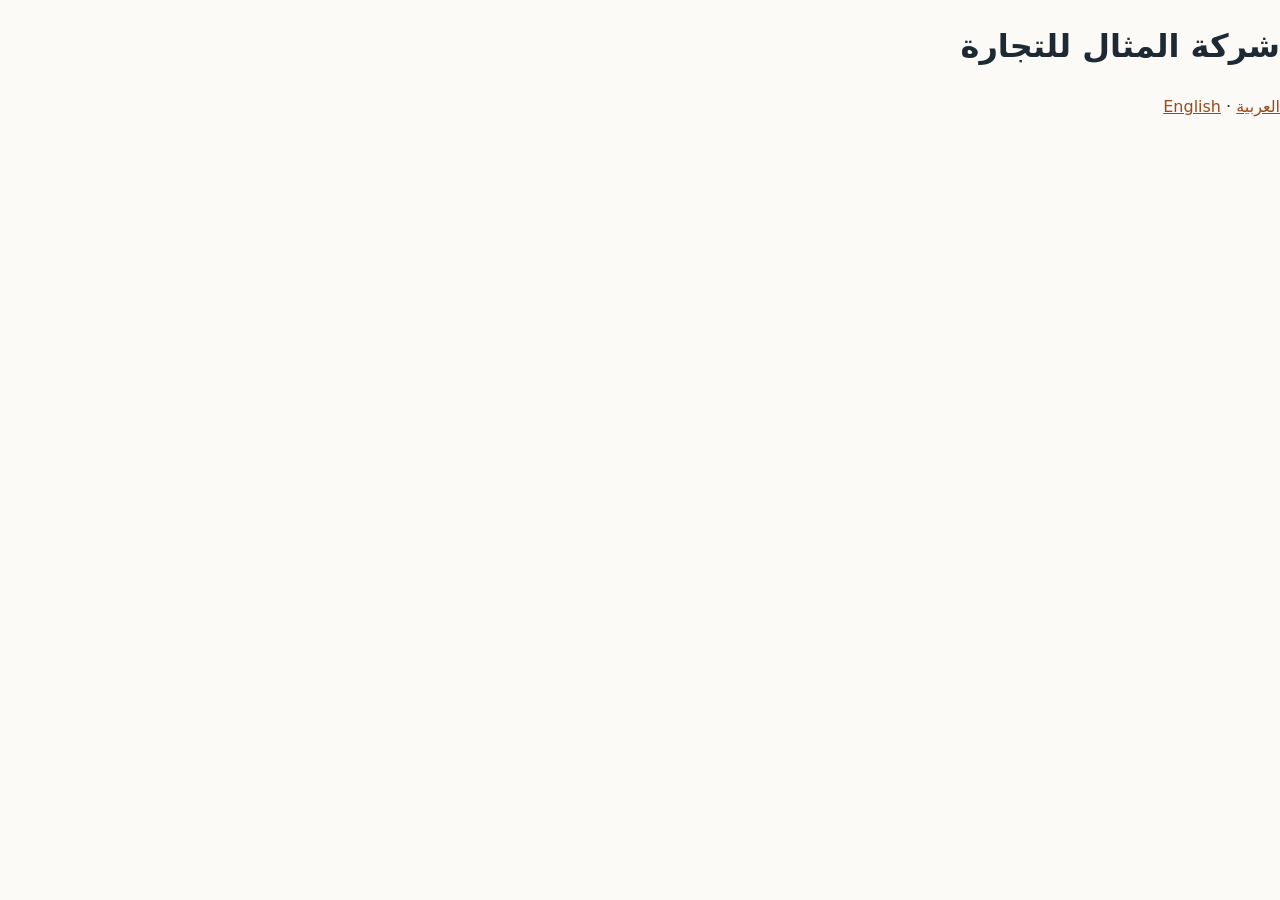
==== tests/fixtures/good-site/index.html @ 618fdfb1 "Client Website Studio 2.0.0 - One-paste start: START.md sets up each client folder from the stable b" ====
<!doctype html>
<html lang="ar" dir="rtl">
<head>
  <meta charset="utf-8">
  <meta name="viewport" content="width=device-width, initial-scale=1">
  <title>شركة المثال للتجارة</title>
  <meta name="description" content="اختر لغة الموقع">
  <link rel="stylesheet" href="assets/css/site.css">
</head>
<body>
  <main id="main" class="choose">
    <h1>شركة المثال للتجارة</h1>
    <p><a href="ar/index.html">العربية</a> · <a href="en/index.html" lang="en">English</a></p>
  </main>
</body>
</html>
---- tests/fixtures/good-site/assets/css/site.css ----
:root {
  --ink: #1d2a33;
  --paper: #fbfaf7;
  --accent: #9a4a1c;
  --space: 1rem;
  --font: system-ui, "Segoe UI", Tahoma, sans-serif;
}

* { box-sizing: border-box; }
body { margin: 0; font-family: var(--font); color: var(--ink); background: var(--paper); line-height: 1.6; }
img { max-width: 100%; height: auto; }
header, main > section, footer { padding: calc(var(--space) * 2) var(--space); }
header { display: flex; flex-wrap: wrap; gap: var(--space); justify-content: space-between; }
nav { display: flex; gap: var(--space); }
a { color: var(--accent); }
.hero { background: url(../images/pattern.svg) repeat; }
.skip { position: absolute; inset-inline-start: -999px; }
.skip:focus { inset-inline-start: var(--space); }
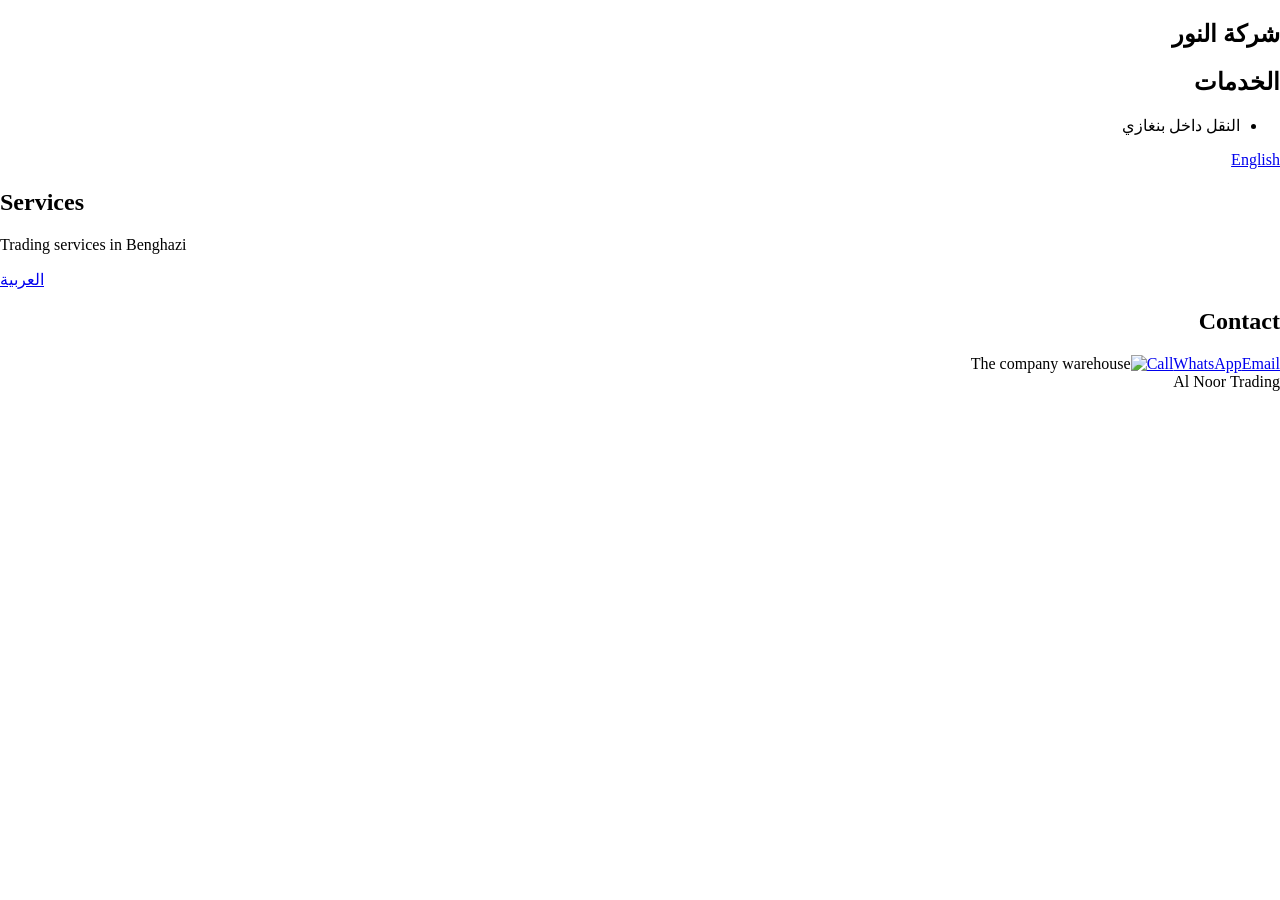
==== commit 2d4bc124: "Require Arabic-first single-file landing pages, automatic SEO, and no missing-content placeholders" ====
--- a/tests/fixtures/good-site/index.html
+++ b/tests/fixtures/good-site/index.html
@@ -1,16 +1,9 @@
-<!doctype html>
-<html lang="ar" dir="rtl">
-<head>
-  <meta charset="utf-8">
-  <meta name="viewport" content="width=device-width, initial-scale=1">
-  <title>شركة المثال للتجارة</title>
-  <meta name="description" content="اختر لغة الموقع">
-  <link rel="stylesheet" href="assets/css/site.css">
-</head>
-<body>
-  <main id="main" class="choose">
-    <h1>شركة المثال للتجارة</h1>
-    <p><a href="ar/index.html">العربية</a> · <a href="en/index.html" lang="en">English</a></p>
-  </main>
-</body>
-</html>
+<!doctype html><html lang="ar" dir="rtl"><head><meta charset="utf-8">
+<meta name="viewport" content="width=device-width"><title>شركة النور | Al Noor Trading</title>
+<meta name="description" content="Al Noor Trading services in Benghazi — شركة النور للتجارة في بنغازي">
+<meta property="og:title" content="Al Noor Trading"><meta property="og:description" content="Trading in Benghazi">
+<script type="application/ld+json">{"@context":"https://schema.org","@type":"Organization","name":"Al Noor Trading"}</script>
+<style>body{margin:0}</style></head><body><main id="main">
+<section lang="ar" dir="rtl" id="arabic" data-section="العربية"><h1>شركة النور</h1><h2>الخدمات</h2><ul><li>النقل داخل بنغازي</li></ul><a href="#english" lang="en">English</a></section>
+<section lang="en" dir="ltr" id="english" data-section="English"><h2>Services</h2><p>Trading services in Benghazi</p><a href="#arabic" lang="ar">العربية</a></section>
+<section data-section="Contacts"><h2>Contact</h2><a href="tel:+218911234567">Call</a><a href="https://wa.me/218911234567">WhatsApp</a><a href="mailto:info@example-trading.ly">Email</a><img src="[data-uri]" alt="The company warehouse"></section><footer data-section="Footer">Al Noor Trading</footer></main></body></html>
